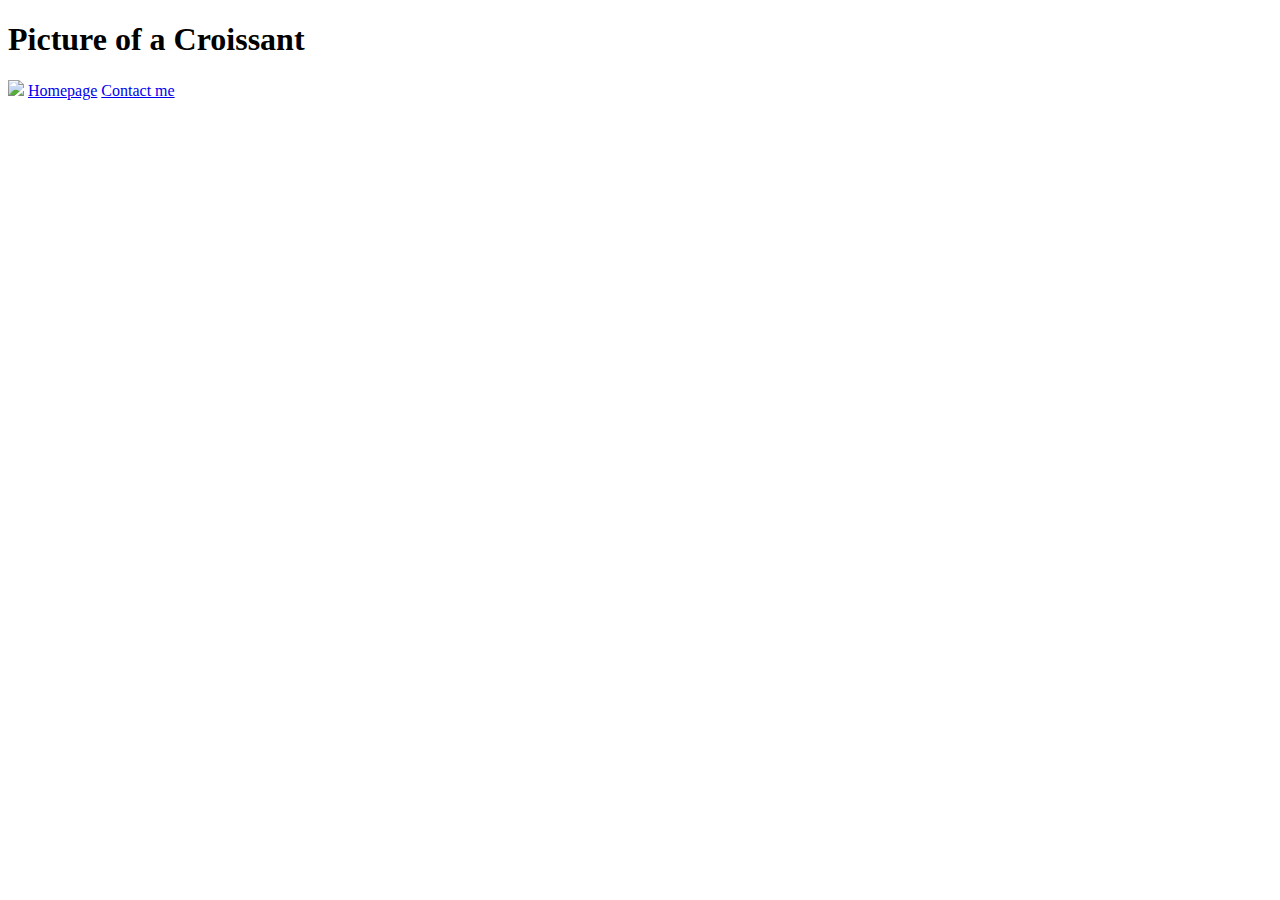
==== about.html @ d192b851 "updated html" ====
<!DOCTYPE html>
<html lang="en">
  <head>
    <meta charset="UTF-8" />
    <meta name="viewport" content="width=device-width, initial-scale=1.0" />
    <title>About Me</title>
    <link rel="stylesheet" href="styles.css" />
  </head>
  <body>
    <h1>Picture of a Croissant</h1>
    <img src="hosting/croissaint.png" />
    <a href="index.html">Homepage</a>
    <a href="contact.html">Contact me</a>
  </body>
</html>
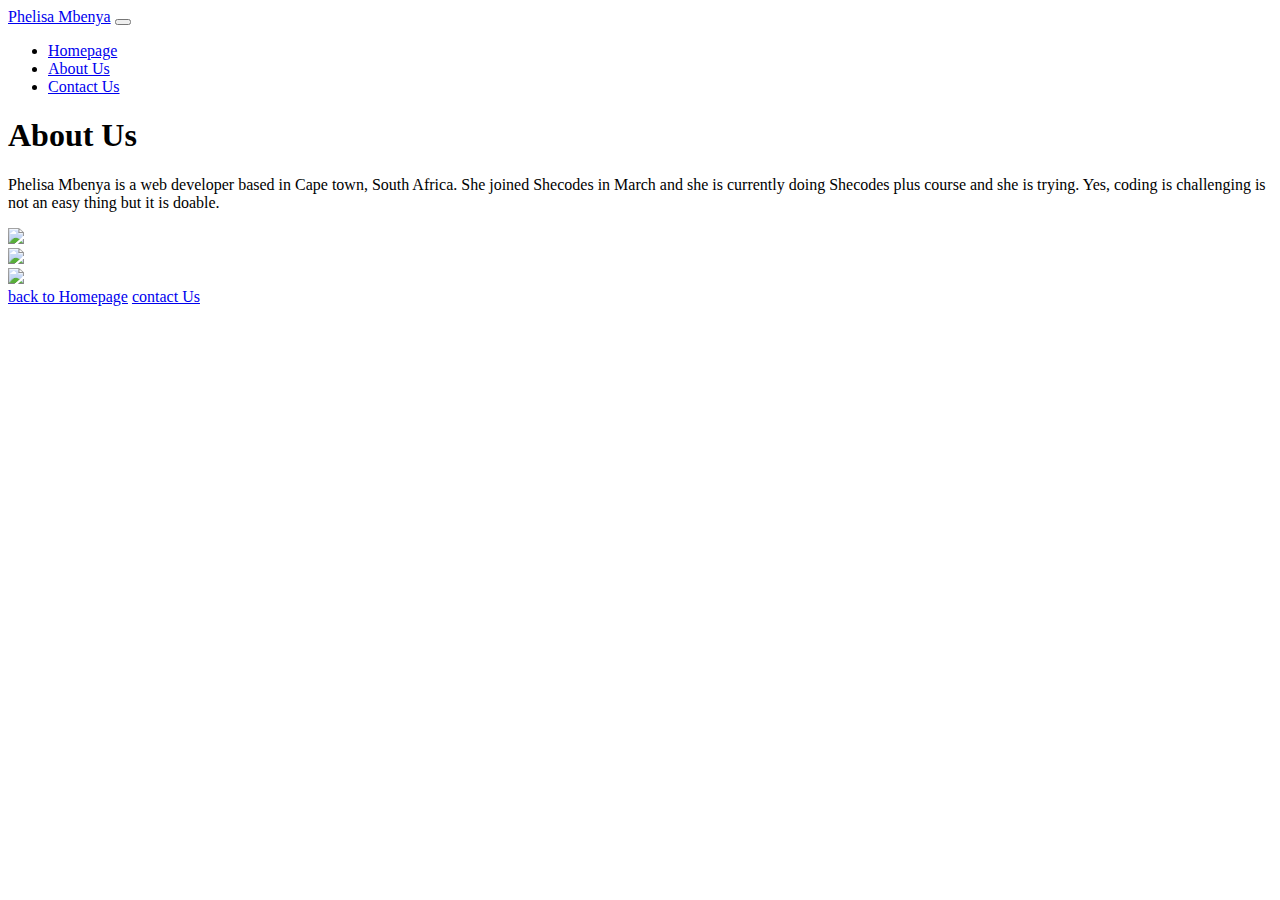
==== commit e22f356a: "Updated html" ====
--- a/about.html
+++ b/about.html
@@ -3,13 +3,82 @@
   <head>
     <meta charset="UTF-8" />
     <meta name="viewport" content="width=device-width, initial-scale=1.0" />
-    <title>About Me</title>
-    <link rel="stylesheet" href="styles.css" />
+    <title>Final Project</title>
+    <link
+      href="https://cdn.jsdelivr.net/npm/bootstrap@5.3.0/dist/css/bootstrap.min.css"
+      rel="stylesheet"
+      integrity="sha384-9ndCyUaIbzAi2FUVXJi0CjmCapSmO7SnpJef0486qhLnuZ2cdeRhO02iuK6FUUVM"
+      crossorigin="anonymous"
+    />
+    <link href="stylesheet" href="styles.css" />
   </head>
   <body>
-    <h1>Picture of a Croissant</h1>
-    <img src="hosting/croissaint.png" />
-    <a href="index.html">Homepage</a>
-    <a href="contact.html">Contact me</a>
+    <nav class="navbar navbar-expand-lg bg-body-tertiary">
+      <div class="container-fluid">
+        <a class="navbar-brand" href="#">Phelisa Mbenya</a>
+        <button
+          class="navbar-toggler"
+          type="button"
+          data-bs-toggle="collapse"
+          data-bs-target="#navbarNav"
+          aria-controls="navbarNav"
+          aria-expanded="false"
+          aria-label="Toggle navigation"
+        >
+          <span class="navbar-toggler-icon"></span>
+        </button>
+        <div class="collapse navbar-collapse" id="navbarNav">
+          <ul class="navbar-nav">
+            <li class="nav-item">
+              <a class="nav-link active" aria-current="page" href="index.html"
+                >Homepage</a
+              >
+            </li>
+            <li class="nav-item">
+              <a class="nav-link" href="about.html">About Us</a>
+            </li>
+            <li class="nav-item">
+              <a class="nav-link" href="contact.html">Contact Us</a>
+            </li>
+          </ul>
+        </div>
+      </div>
+    </nav>
+    <h1>About Us</h1>
+    <p>
+      Phelisa Mbenya is a web developer based in Cape town, South Africa. She
+      joined Shecodes in March and she is currently doing Shecodes plus course
+      and she is trying. Yes, coding is challenging is not an easy thing but it
+      is doable.
+    </p>
+    <div class="container">
+      <div class="row">
+        <div class="col-sm-4">
+          <img
+            src="images/photos/yoga.png"
+            class="img-fluid rounded shadow-sm p-2 border"
+          />
+        </div>
+      </div>
+    </div>
+    <div class="col-sm-4">
+      <img
+        src="images/photos/weather.png"
+        class="img-fluid rounded shadow-sm p-2 border"
+      />
+    </div>
+    <div class="col-sm-4">
+      <img
+        src="images/photos/yogurt.png"
+        class="img-fluid rounded shadow-sm p-2 border"
+      />
+    </div>
+    <a href="index.html">back to Homepage</a>
+    <a href="contact.html">contact Us</a>
+    <script
+      src="https://cdn.jsdelivr.net/npm/bootstrap@5.3.0/dist/js/bootstrap.bundle.min.js"
+      integrity="sha384-geWF76RCwLtnZ8qwWowPQNguL3RmwHVBC9FhGdlKrxdiJJigb/j/68SIy3Te4Bkz"
+      crossorigin="anonymous"
+    ></script>
   </body>
 </html>
--- a/styles.css
+++ b/styles.css
@@ -0,0 +1,3 @@
+body {
+  background-color: aqua;
+}
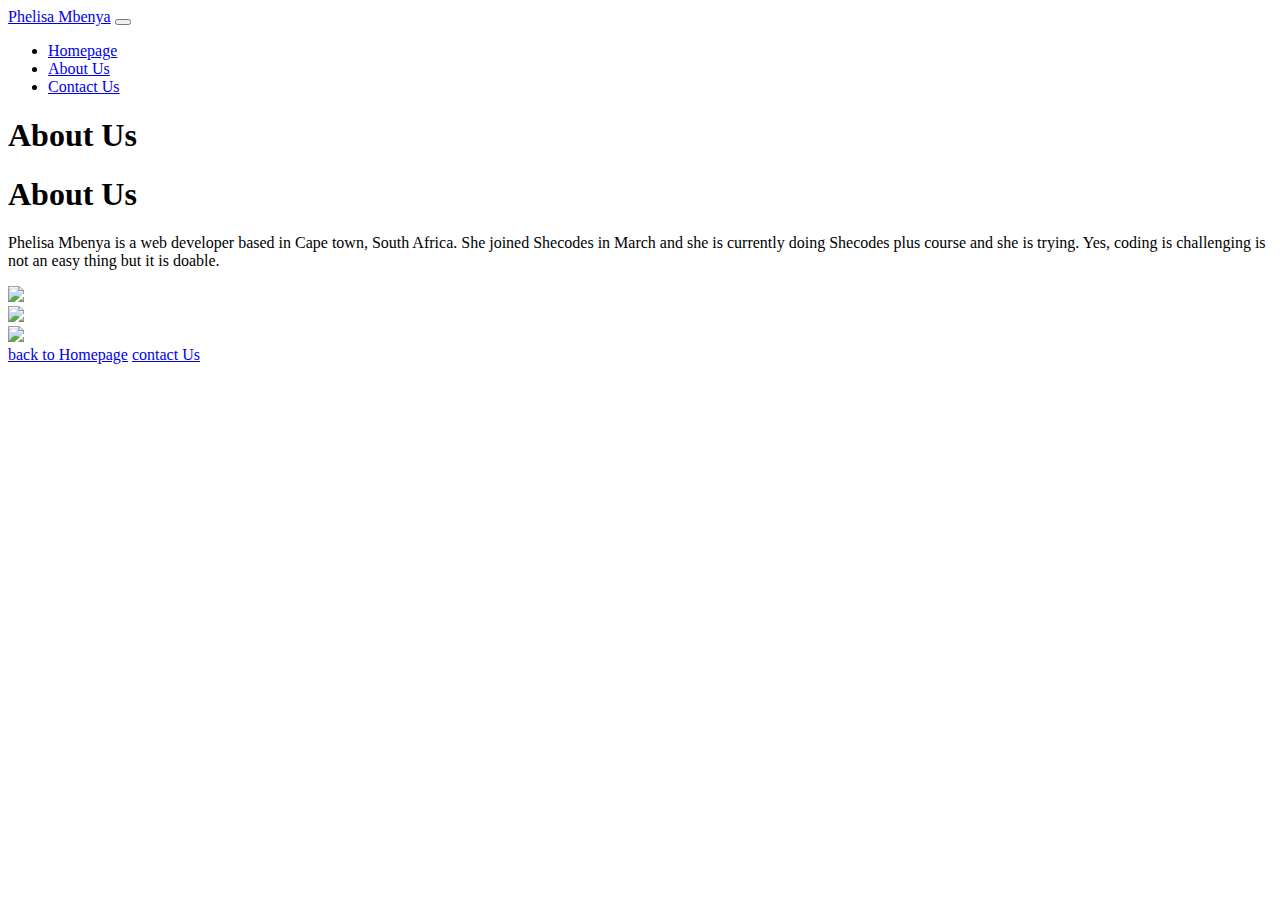
==== commit f490d6aa: "updated structure of html" ====
--- a/about.html
+++ b/about.html
@@ -10,7 +10,7 @@
       integrity="sha384-9ndCyUaIbzAi2FUVXJi0CjmCapSmO7SnpJef0486qhLnuZ2cdeRhO02iuK6FUUVM"
       crossorigin="anonymous"
     />
-    <link href="stylesheet" href="styles.css" />
+    <link href="stylesheet" href="/src/styles.css" />
   </head>
   <body>
     <nav class="navbar navbar-expand-lg bg-body-tertiary">
@@ -44,7 +44,8 @@
         </div>
       </div>
     </nav>
-    <h1>About Us</h1>
+    <h1 class="d-sm-none">About Us</h1>
+    <h1 class="d-sm-block">About Us</h1>
     <p>
       Phelisa Mbenya is a web developer based in Cape town, South Africa. She
       joined Shecodes in March and she is currently doing Shecodes plus course
